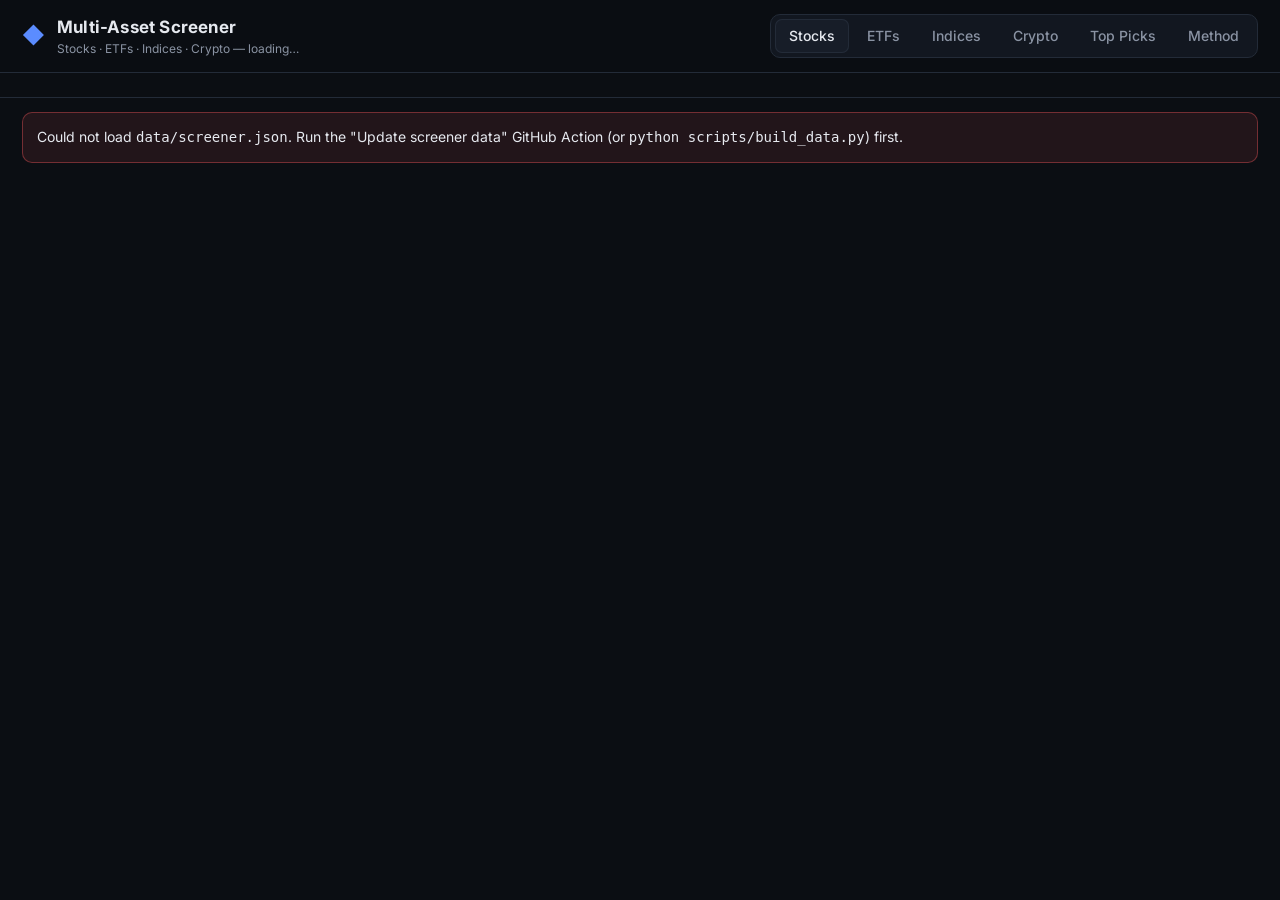
==== multi/index.html @ 5844cacc "Add Top Picks tab: top 5 daily, weekly, monthly, 3M, 6M, 12M Co-Authored-By: Claude Opus 5.5 <norepl" ====
<!DOCTYPE html>
<html lang="en">
<head>
<meta charset="utf-8">
<meta http-equiv="Cache-Control" content="no-cache">
<meta name="viewport" content="width=device-width, initial-scale=1">
<title>Multi-Asset Screener — Stocks · ETFs · Indices · Crypto</title>
<link rel="preconnect" href="https://fonts.googleapis.com">
<link href="https://fonts.googleapis.com/css2?family=IBM+Plex+Mono:wght@400;500;600&family=Inter:wght@400;500;600;700&display=swap" rel="stylesheet">
<link rel="stylesheet" href="style.css?v=__V__">
<script src="vendor/lightweight-charts.standalone.production.js"></script>
</head>
<body>
<header class="top">
  <div class="brand">
    <span class="logo">◆</span>
    <div>
      <h1>Multi-Asset Screener</h1>
      <p class="sub">Stocks · ETFs · Indices · Crypto — <span id="updated">loading…</span></p>
    </div>
  </div>
  <nav class="tabs" id="tabs">
    <button data-cls="stocks" class="on">Stocks</button>
    <button data-cls="etfs">ETFs</button>
    <button data-cls="indices">Indices</button>
    <button data-cls="crypto">Crypto</button>
    <button data-cls="picks">Top Picks</button>
    <button data-cls="method">Method</button>
  </nav>
</header>

<section class="regime" id="regime"></section>

<main id="screen">
  <section class="controls">
    <div class="fcbar">
      <div class="view" id="view"><button data-v="forecast" class="on">Forecast view</button><button data-v="tech">Technical view</button></div>
      <label>Forecast date <input id="fdate" type="date"></label>
      <div class="quick" id="quick"><button data-d="7">+1W</button><button data-d="14">+2W</button><button data-d="30">+1M</button><button data-d="91">+3M</button><button data-d="182">+6M</button></div>
    </div>
    <div class="presets" id="presets"></div>
    <div class="filters">
      <input id="q" type="search" placeholder="Search symbol or name">
      <label>Min score <input id="minScore" type="range" min="0" max="100" value="0"><b id="minScoreV">0</b></label>
      <label>RSI <input id="rsiMin" type="number" min="0" max="100" value="0"> – <input id="rsiMax" type="number" min="0" max="100" value="100"></label>
      <select id="sig"><option value="">Any signal</option></select>
      <label class="chk"><input id="upOnly" type="checkbox"> Above 200 EMA</label>
      <label class="chk"><input id="noExt" type="checkbox"> Hide overextended</label>
      <span class="count" id="count"></span>
    </div>
  </section>
  <section class="tv" id="tv" hidden>
    <div class="tvhead">
      <div><span class="tvsym" id="tvSym"></span> <span class="tvname" id="tvName"></span></div>
      <div class="ohlc" id="tvOhlc"></div>
      <div class="tvctl">
        <div class="quick" id="tvRange"><button data-r="63">3M</button><button data-r="126" class="on">6M</button><button data-r="252">1Y</button><button data-r="9999">All</button></div>
        <button class="tvbtn" id="tvDetails">Full details</button>
      </div>
    </div>
    <div class="legend" id="tvLegend"></div>
    <div id="tvMain" class="chart tvmain"></div>
    <div class="panelabel">Price cycle — <span id="tvCycInfo"></span></div>
    <div id="tvCyc" class="chart small"></div>
    <div class="panelabel">RSI (14)</div>
    <div id="tvRsi" class="chart small" style="height:100px"></div>
    <div class="levels" id="tvLevels"></div>
  </section>
  <div class="tablewrap">
    <table id="tbl"><thead></thead><tbody></tbody></table>
  </div>
  <p class="foot">Scores are relative rankings for research, not buy/sell advice. Daily bars; intraday moves are not reflected until the next data refresh.</p>
</main>

<main id="picks" hidden></main>
<main id="method" hidden></main>

<aside class="drawer" id="drawer" hidden>
  <div class="drawer-inner">
    <button class="close" id="closeDrawer" aria-label="Close">✕</button>
    <div id="dHead"></div>
    <div id="chart" class="chart"></div>
    <div id="rsiChart" class="chart small"></div>
    <div id="dBody"></div>
  </div>
</aside>

<script src="app.js?v=__V__"></script>
</body>
</html>
---- multi/style.css ----
:root{
  --bg:#0b0e13; --panel:#121720; --panel2:#171d28; --line:#232b38; --text:#e6e9ef; --mute:#8a93a3;
  --up:#22c38e; --down:#f0565b; --warn:#f2b33d; --acc:#5b8cff; --acc2:#9b7bff;
  --mono:'IBM Plex Mono',ui-monospace,monospace; --sans:'Inter',system-ui,sans-serif;
}
*{box-sizing:border-box}
html,body{margin:0;background:var(--bg);color:var(--text);font:14px/1.45 var(--sans)}
button{font:inherit;color:inherit;cursor:pointer}
.top{display:flex;justify-content:space-between;align-items:center;gap:16px;padding:14px 22px;border-bottom:1px solid var(--line);position:sticky;top:0;background:rgba(11,14,19,.94);backdrop-filter:blur(8px);z-index:20;flex-wrap:wrap}
.brand{display:flex;gap:12px;align-items:center}
.logo{font-size:22px;color:var(--acc)}
h1{font-size:17px;margin:0;letter-spacing:.2px}
.sub{margin:0;color:var(--mute);font-size:12px}
.tabs{display:flex;gap:4px;background:var(--panel);padding:4px;border-radius:10px;border:1px solid var(--line)}
.tabs button{background:none;border:0;padding:7px 14px;border-radius:7px;color:var(--mute);font-weight:500}
.tabs button.on{background:var(--panel2);color:var(--text);box-shadow:inset 0 0 0 1px var(--line)}

.regime{display:flex;gap:10px;padding:12px 22px;overflow-x:auto;border-bottom:1px solid var(--line)}
.rcard{flex:0 0 auto;background:var(--panel);border:1px solid var(--line);border-radius:10px;padding:8px 12px;min-width:118px}
.rcard .l{font-size:11px;color:var(--mute);text-transform:uppercase;letter-spacing:.5px}
.rcard .v{font:600 15px var(--mono)}
.rcard .c{font:12px var(--mono)}
.rcard.big{min-width:230px}
.badge{display:inline-block;padding:1px 8px;border-radius:99px;font-size:12px;font-weight:600}
.b-on{background:rgba(34,195,142,.15);color:var(--up)} .b-off{background:rgba(240,86,91,.15);color:var(--down)} .b-neu{background:rgba(242,179,61,.15);color:var(--warn)}

main{padding:14px 22px 40px}
.controls{display:flex;flex-direction:column;gap:10px;margin-bottom:12px}
.presets{display:flex;gap:6px;flex-wrap:wrap}
.presets button{background:var(--panel);border:1px solid var(--line);border-radius:99px;padding:5px 12px;font-size:13px;color:var(--mute)}
.presets button.on,.presets button:hover{color:var(--text);border-color:var(--acc)}
.filters{display:flex;gap:14px;align-items:center;flex-wrap:wrap;color:var(--mute);font-size:13px}
.filters input[type=search],.filters select,.filters input[type=number]{background:var(--panel);border:1px solid var(--line);color:var(--text);border-radius:8px;padding:6px 9px;font:inherit}
.filters input[type=search]{width:210px}
.filters input[type=number]{width:58px}
.filters label{display:flex;align-items:center;gap:6px}
.filters b{color:var(--text);font:500 13px var(--mono);min-width:22px}
.count{margin-left:auto;font:12px var(--mono)}

.tablewrap{overflow:auto;border:1px solid var(--line);border-radius:12px;background:var(--panel)}
table{border-collapse:collapse;width:100%;min-width:1100px}
th,td{padding:8px 10px;text-align:right;white-space:nowrap;border-bottom:1px solid var(--line)}
th{position:sticky;top:0;background:var(--panel2);font-size:11px;text-transform:uppercase;letter-spacing:.5px;color:var(--mute);cursor:pointer;user-select:none;font-weight:600}
th:hover{color:var(--text)} th.sorted{color:var(--acc)}
th:first-child,td:first-child{text-align:left}
td{font:13px var(--mono)}
tbody tr{cursor:pointer} tbody tr:hover{background:var(--panel2)}
.sym{font-weight:600;font-family:var(--sans)} .nm{display:block;color:var(--mute);font:12px var(--sans);max-width:190px;overflow:hidden;text-overflow:ellipsis}
.up{color:var(--up)} .down{color:var(--down)} .mute{color:var(--mute)} .warn{color:var(--warn)}
.scorebar{display:inline-flex;align-items:center;gap:8px}
.scorebar i{display:inline-block;width:56px;height:6px;border-radius:3px;background:var(--line);position:relative;overflow:hidden}
.scorebar i::after{content:"";position:absolute;inset:0;width:var(--w);background:var(--c)}
.chips{display:flex;gap:4px;justify-content:flex-start;flex-wrap:nowrap}
td.sigs{text-align:left}
.chip{font:500 11px var(--sans);padding:2px 7px;border-radius:99px;background:var(--panel2);border:1px solid var(--line);color:var(--mute)}
.chip.g{color:var(--up);border-color:rgba(34,195,142,.35)} .chip.r{color:var(--down);border-color:rgba(240,86,91,.35)} .chip.y{color:var(--warn);border-color:rgba(242,179,61,.35)} .chip.b{color:var(--acc);border-color:rgba(91,140,255,.4)}
.foot{color:var(--mute);font-size:12px;margin-top:12px}

.drawer{position:fixed;inset:0;background:rgba(0,0,0,.55);z-index:50;display:flex;justify-content:flex-end}
.drawer[hidden]{display:none}
.drawer-inner{width:min(760px,100%);height:100%;overflow:auto;background:var(--bg);border-left:1px solid var(--line);padding:20px 22px 40px;position:relative}
.close{position:absolute;top:14px;right:16px;background:var(--panel);border:1px solid var(--line);border-radius:8px;width:32px;height:32px}
.dh h2{margin:0;font-size:22px} .dh .px{font:600 20px var(--mono)} .dh p{margin:2px 0 10px;color:var(--mute)}
.chart{height:340px;border:1px solid var(--line);border-radius:10px;margin:10px 0;overflow:hidden}
.chart.small{height:120px}
.legend{display:flex;gap:14px;font-size:12px;color:var(--mute);flex-wrap:wrap}
.legend span::before{content:"";display:inline-block;width:10px;height:3px;margin-right:5px;vertical-align:middle;background:var(--c)}
.buckets{display:grid;grid-template-columns:repeat(auto-fit,minmax(110px,1fr));gap:8px;margin:14px 0}
.bk{background:var(--panel);border:1px solid var(--line);border-radius:10px;padding:8px 10px}
.bk .l{font-size:11px;color:var(--mute);text-transform:uppercase}
.bk .v{font:600 18px var(--mono)}
.grid2{display:grid;grid-template-columns:1fr 1fr;gap:0 20px}
.kv{display:flex;justify-content:space-between;padding:6px 0;border-bottom:1px solid var(--line);font-size:13px}
.kv span:first-child{color:var(--mute)} .kv span:last-child{font-family:var(--mono)}
h3{font-size:13px;text-transform:uppercase;letter-spacing:.6px;color:var(--mute);margin:20px 0 6px}

#method{max-width:980px}
#method h2{font-size:20px} #method p,#method li{color:#c8cdd7}
#method table{min-width:0;margin:8px 0 20px;background:var(--panel);border:1px solid var(--line);border-radius:10px}
#method td,#method th{text-align:left;white-space:normal;font:13px var(--sans);vertical-align:top}
#method th{position:static;cursor:default}
.keep{color:var(--up);font-weight:600} .drop{color:var(--mute)}
.err{background:rgba(240,86,91,.1);border:1px solid rgba(240,86,91,.4);padding:14px;border-radius:10px}
@media (max-width:700px){.top{padding:10px 14px} main{padding:12px 14px} .grid2{grid-template-columns:1fr} .count{margin-left:0}}
.fcbar{display:flex;gap:14px;align-items:center;flex-wrap:wrap;background:var(--panel);border:1px solid var(--line);border-radius:12px;padding:10px 12px;color:var(--mute);font-size:13px}
.fcbar label{display:flex;gap:8px;align-items:center}
.fcbar input[type=date]{background:var(--panel2);border:1px solid var(--line);color:var(--text);border-radius:8px;padding:6px 9px;font:13px var(--mono);color-scheme:dark}
.view,.quick{display:flex;gap:4px}
.view button,.quick button{background:var(--panel2);border:1px solid var(--line);border-radius:8px;padding:5px 10px;font-size:13px;color:var(--mute)}
.view button.on{color:var(--text);border-color:var(--acc)}
.quick button:hover{color:var(--text);border-color:var(--acc)}
.rng{color:var(--mute);font-size:12px}
.acc{font-size:12px}
.fctable{width:100%;min-width:0;border:1px solid var(--line);border-radius:10px;margin:6px 0}
.fctable th{position:static;cursor:default}
.fctable tr.sel td{background:rgba(91,140,255,.08)}
.note{font-size:12px;color:var(--mute);margin:6px 0}
.turns{display:flex;gap:6px;flex-wrap:wrap}
.tv{background:var(--panel);border:1px solid var(--line);border-radius:12px;padding:14px 16px;margin-bottom:14px}
.tv[hidden]{display:none}
.tvhead{display:flex;justify-content:space-between;align-items:center;gap:12px;flex-wrap:wrap}
.tvsym{font:700 20px var(--sans)} .tvname{color:var(--mute)}
.ohlc{font:13px var(--mono);color:var(--mute);display:flex;gap:12px;flex-wrap:wrap}
.ohlc b{color:var(--text);font-weight:500}
.tvctl{display:flex;gap:8px;align-items:center}
.quick button.on{color:var(--text);border-color:var(--acc)}
.tvbtn{background:var(--acc);border:0;border-radius:8px;padding:6px 12px;color:#fff;font-weight:600;font-size:13px}
.tvmain{height:460px}
.panelabel{font-size:11px;text-transform:uppercase;letter-spacing:.5px;color:var(--mute);margin-top:8px}
.panelabel span{text-transform:none;letter-spacing:0}
.levels{display:grid;grid-template-columns:repeat(auto-fit,minmax(170px,1fr));gap:8px;margin-top:12px}
.lv{background:var(--panel2);border:1px solid var(--line);border-radius:10px;padding:8px 10px}
.lv .l{font-size:11px;color:var(--mute);text-transform:uppercase;letter-spacing:.4px}
.lv .v{font:600 15px var(--mono)} .lv .s{font:12px var(--mono);color:var(--mute)}
tbody tr.sel{background:rgba(91,140,255,.10)}
.pkhead{display:flex;justify-content:space-between;align-items:flex-end;gap:16px;flex-wrap:wrap}
.pkhead h2{margin:0 0 4px;font-size:20px}
.pkuni{display:flex;gap:8px;align-items:center;color:var(--mute);font-size:13px}
.pkuni select{background:var(--panel);border:1px solid var(--line);color:var(--text);border-radius:8px;padding:6px 9px;font:inherit}
.pkwarn{margin:12px 0;padding:10px 14px;border-radius:10px;background:rgba(242,179,61,.08);border:1px solid rgba(242,179,61,.35);color:#e9d3a3;font-size:13px}
.pkgrid{display:grid;grid-template-columns:repeat(auto-fill,minmax(420px,1fr));gap:14px;margin-top:14px}
.pkcard{background:var(--panel);border:1px solid var(--line);border-radius:12px;padding:12px 14px}
.pkt{display:flex;justify-content:space-between;align-items:baseline;border-bottom:1px solid var(--line);padding-bottom:8px;margin-bottom:4px}
.pkt h3{margin:0;color:var(--text);font-size:15px;text-transform:none;letter-spacing:0}
.pkt span{color:var(--mute);font-size:12px}
.pk{display:flex;gap:12px;align-items:center;padding:10px 6px;border-bottom:1px solid var(--line);cursor:pointer;border-radius:8px}
.pk:last-child{border-bottom:0}
.pk:hover{background:var(--panel2)}
.pkrank{width:26px;height:26px;border-radius:50%;background:var(--panel2);border:1px solid var(--line);display:grid;place-items:center;font:600 13px var(--mono);flex:0 0 auto}
.pkmain{flex:1;min-width:0;display:flex;flex-direction:column;gap:4px}
.pkline{display:flex;gap:8px;align-items:center;flex-wrap:wrap}
.pkline.mono{font:13px var(--mono)}
.pkname{color:var(--mute);font-size:12px;overflow:hidden;text-overflow:ellipsis;white-space:nowrap;max-width:200px}
.pkscore{text-align:right;flex:0 0 auto}
.pkscore .v{font:600 18px var(--mono);color:var(--acc)}
.pkscore .l{font-size:10px;color:var(--mute);text-transform:uppercase}
.pk .chips{flex-wrap:wrap}
@media (max-width:700px){.pkgrid{grid-template-columns:1fr}}
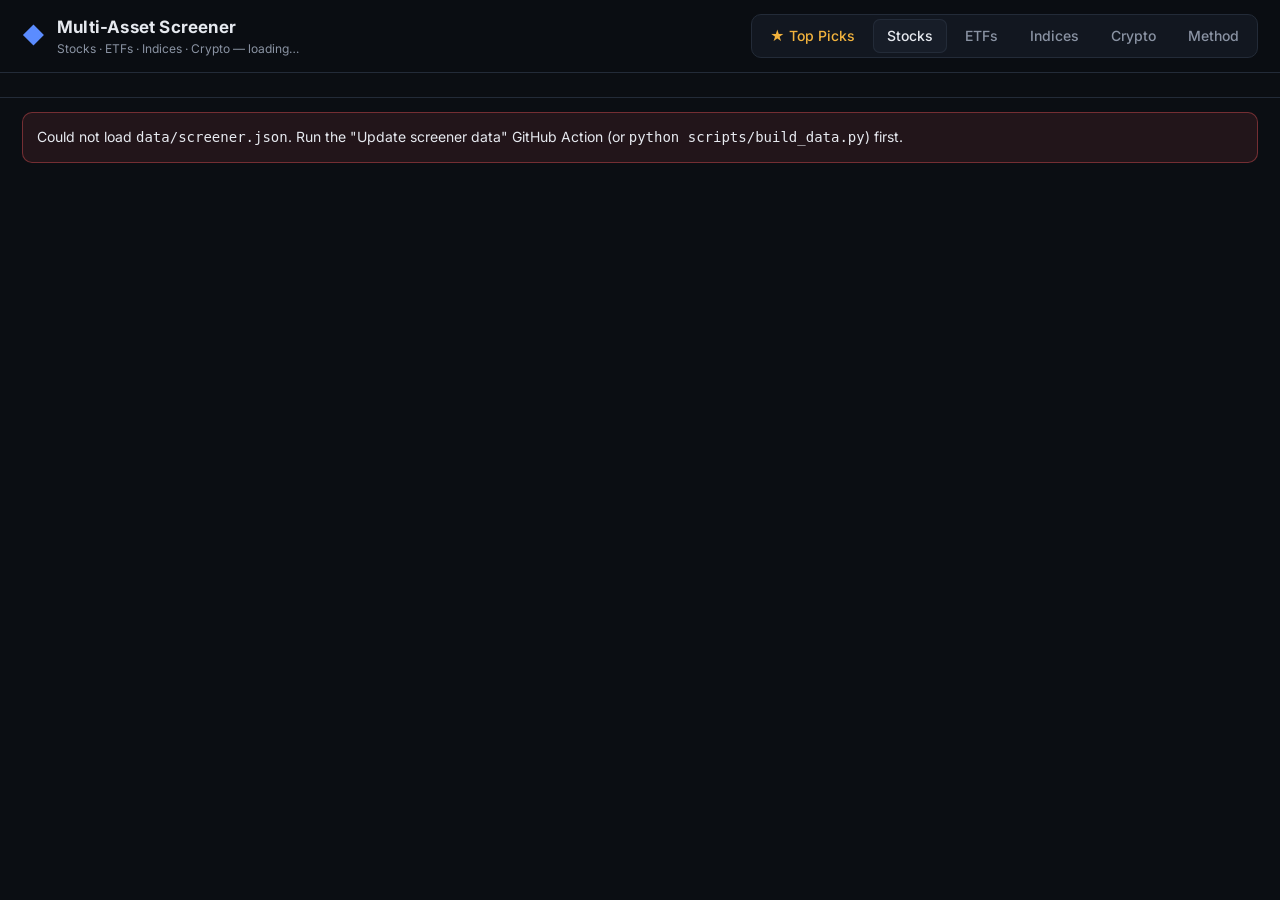
==== commit 38a5433f: "Top Picks first tab, mobile tab bar, auto-reload on new build Co-Authored-By: Claude Opus 5.5 <norep" ====
--- a/multi/index.html
+++ b/multi/index.html
@@ -3,6 +3,7 @@
 <head>
 <meta charset="utf-8">
 <meta http-equiv="Cache-Control" content="no-cache">
+<meta name="build" content="__V__">
 <meta name="viewport" content="width=device-width, initial-scale=1">
 <title>Multi-Asset Screener — Stocks · ETFs · Indices · Crypto</title>
 <link rel="preconnect" href="https://fonts.googleapis.com">
@@ -20,11 +21,11 @@
     </div>
   </div>
   <nav class="tabs" id="tabs">
+    <button data-cls="picks" class="pkTab">★ Top Picks</button>
     <button data-cls="stocks" class="on">Stocks</button>
     <button data-cls="etfs">ETFs</button>
     <button data-cls="indices">Indices</button>
     <button data-cls="crypto">Crypto</button>
-    <button data-cls="picks">Top Picks</button>
     <button data-cls="method">Method</button>
   </nav>
 </header>
--- a/multi/style.css
+++ b/multi/style.css
@@ -136,3 +136,13 @@
 .pkscore .l{font-size:10px;color:var(--mute);text-transform:uppercase}
 .pk .chips{flex-wrap:wrap}
 @media (max-width:700px){.pkgrid{grid-template-columns:1fr}}
+.tabs button{white-space:nowrap}
+.tabs .pkTab{color:var(--warn)}
+@media (max-width:700px){
+  .top{gap:10px}
+  .tabs{width:100%;overflow-x:auto;-webkit-overflow-scrolling:touch;scrollbar-width:none}
+  .tabs::-webkit-scrollbar{display:none}
+  .tabs button{flex:0 0 auto;padding:7px 11px}
+  .pk{gap:8px;padding:10px 2px}
+  .pkname{max-width:120px}
+}
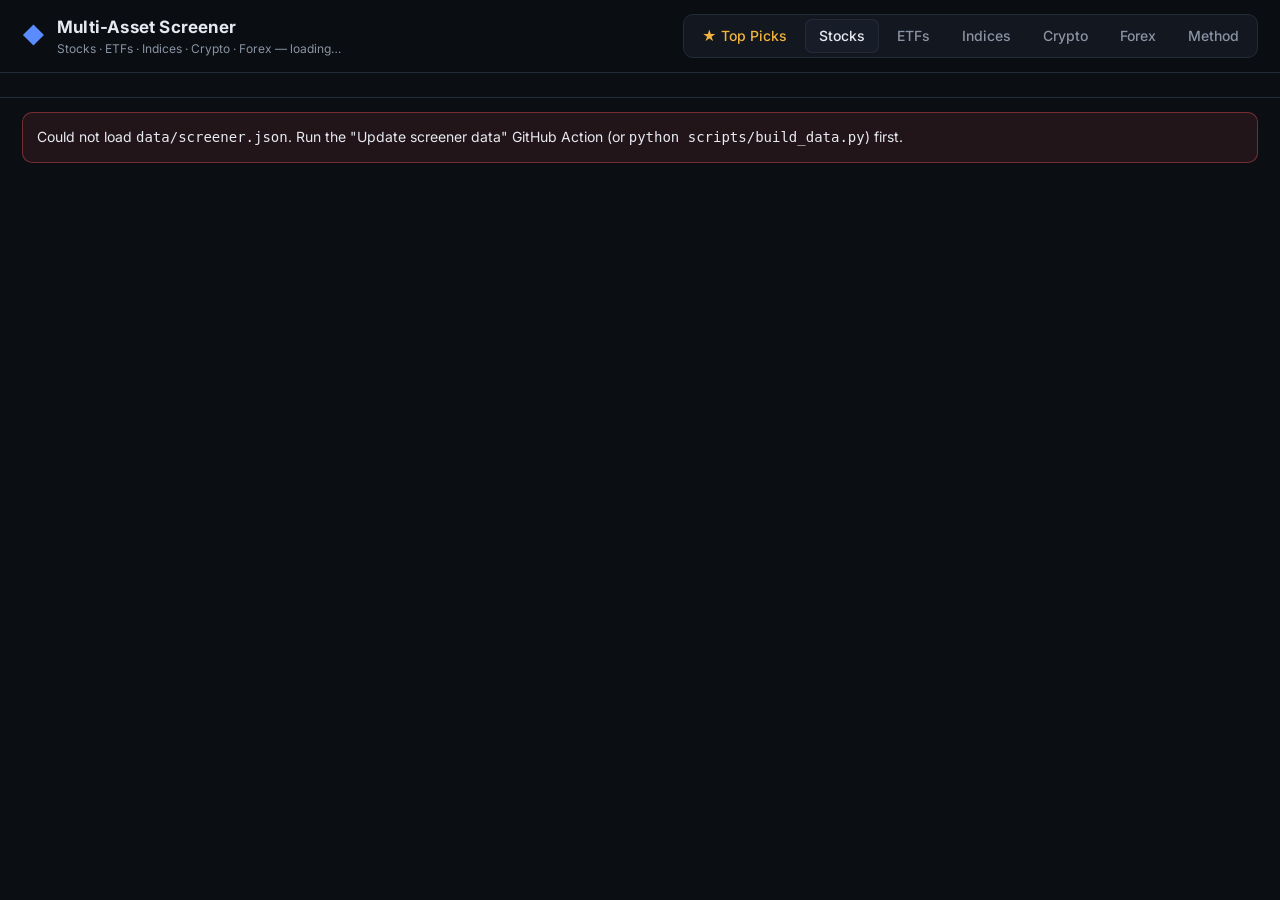
==== commit ea37e698: "Add Forex tab: 41 FX pairs + gold/silver, in scores, forecasts, charts and Top Picks Co-Authored-By:" ====
--- a/multi/index.html
+++ b/multi/index.html
@@ -5,7 +5,7 @@
 <meta http-equiv="Cache-Control" content="no-cache">
 <meta name="build" content="__V__">
 <meta name="viewport" content="width=device-width, initial-scale=1">
-<title>Multi-Asset Screener — Stocks · ETFs · Indices · Crypto</title>
+<title>Multi-Asset Screener — Stocks · ETFs · Indices · Crypto · Forex</title>
 <link rel="preconnect" href="https://fonts.googleapis.com">
 <link href="https://fonts.googleapis.com/css2?family=IBM+Plex+Mono:wght@400;500;600&family=Inter:wght@400;500;600;700&display=swap" rel="stylesheet">
 <link rel="stylesheet" href="style.css?v=__V__">
@@ -17,7 +17,7 @@
     <span class="logo">◆</span>
     <div>
       <h1>Multi-Asset Screener</h1>
-      <p class="sub">Stocks · ETFs · Indices · Crypto — <span id="updated">loading…</span></p>
+      <p class="sub">Stocks · ETFs · Indices · Crypto · Forex — <span id="updated">loading…</span></p>
     </div>
   </div>
   <nav class="tabs" id="tabs">
@@ -26,6 +26,7 @@
     <button data-cls="etfs">ETFs</button>
     <button data-cls="indices">Indices</button>
     <button data-cls="crypto">Crypto</button>
+    <button data-cls="forex">Forex</button>
     <button data-cls="method">Method</button>
   </nav>
 </header>
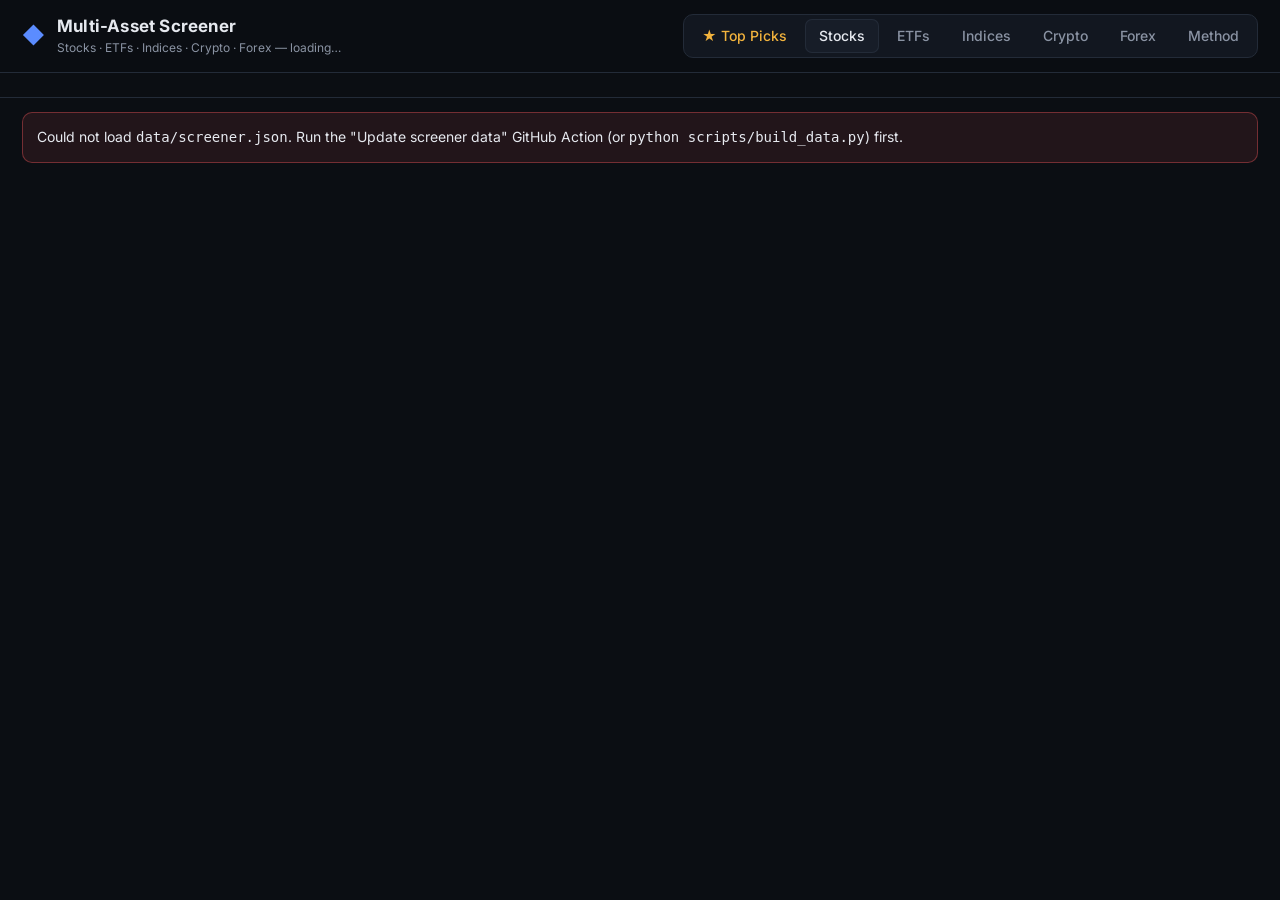
==== commit 12648813: "Live mode: 15-min 24/7 rebuild, Binance live crypto, Finnhub live stocks/ETFs/FX, in-browser live re" ====
--- a/multi/index.html
+++ b/multi/index.html
@@ -18,6 +18,7 @@
     <div>
       <h1>Multi-Asset Screener</h1>
       <p class="sub">Stocks · ETFs · Indices · Crypto · Forex — <span id="updated">loading…</span></p>
+      <p class="live" id="liveBadge"></p>
     </div>
   </div>
   <nav class="tabs" id="tabs">
@@ -60,6 +61,7 @@
         <button class="tvbtn" id="tvDetails">Full details</button>
       </div>
     </div>
+    <div id="tvPlan"></div>
     <div class="legend" id="tvLegend"></div>
     <div id="tvMain" class="chart tvmain"></div>
     <div class="panelabel">Price cycle — <span id="tvCycInfo"></span></div>
@@ -88,5 +90,6 @@
 </aside>
 
 <script src="app.js?v=__V__"></script>
+<script src="live.js?v=__V__"></script>
 </body>
 </html>
--- a/multi/style.css
+++ b/multi/style.css
@@ -146,3 +146,47 @@
   .pk{gap:8px;padding:10px 2px}
   .pkname{max-width:120px}
 }
+.bs{margin-top:16px;background:linear-gradient(180deg,rgba(91,140,255,.06),transparent);border:1px solid var(--line);border-radius:14px;padding:14px}
+.bshead{display:flex;justify-content:space-between;gap:12px;flex-wrap:wrap;align-items:flex-start}
+.bshead h2{margin:0 0 4px;font-size:18px}
+.bsctl{display:flex;gap:8px;flex-wrap:wrap;align-items:center;width:100%}
+.bsctl .view{flex-wrap:wrap}
+.bsgrid{display:grid;grid-template-columns:1fr 1fr;gap:14px;margin-top:10px}
+.pkcard.buy{border-color:rgba(34,195,142,.35)} .pkcard.sell{border-color:rgba(240,86,91,.35)}
+.pkcard.buy h3{color:var(--up)} .pkcard.sell h3{color:var(--down)}
+.pkrank.rb{border-color:rgba(34,195,142,.5)} .pkrank.rs{border-color:rgba(240,86,91,.5)}
+.pkscore .v.up{color:var(--up)} .pkscore .v.down{color:var(--down)}
+.pksec{font-size:18px;margin:22px 0 0}
+.sigchip{font:600 11px var(--sans);padding:3px 8px;border-radius:6px;letter-spacing:.3px}
+.sigchip.sb{background:rgba(34,195,142,.15);color:var(--up)} .sigchip.ss{background:rgba(240,86,91,.15);color:var(--down)}
+@media (max-width:900px){.bsgrid{grid-template-columns:1fr}}
+.plan{border:1px solid var(--line);border-radius:12px;padding:12px 14px;margin:12px 0;background:var(--panel)}
+.plan.sb,.plan.sb2{border-color:rgba(34,195,142,.5);background:linear-gradient(180deg,rgba(34,195,142,.08),var(--panel))}
+.plan.ss,.plan.ss2{border-color:rgba(240,86,91,.5);background:linear-gradient(180deg,rgba(240,86,91,.08),var(--panel))}
+.planhead{display:flex;justify-content:space-between;align-items:flex-end;gap:12px}
+.plan .l{font-size:11px;color:var(--mute);text-transform:uppercase;letter-spacing:.4px}
+.plan .big{font:700 24px var(--sans)}
+.plan.sb .big,.plan.sb2 .big{color:var(--up)} .plan.ss .big,.plan.ss2 .big{color:var(--down)} .plan.sn .big{color:var(--warn)}
+.conv{min-width:160px;text-align:right}
+.conv .cv{font:600 18px var(--mono)}
+.conv .bar{position:relative;height:6px;border-radius:3px;background:linear-gradient(90deg,var(--down),var(--line) 50%,var(--up));margin-top:4px}
+.conv .bar i{position:absolute;top:-3px;width:3px;height:12px;background:#fff;border-radius:2px;transform:translateX(-50%)}
+.pgrid{display:grid;grid-template-columns:repeat(auto-fit,minmax(150px,1fr));gap:10px;margin-top:12px}
+.pgrid .v{font:600 15px var(--mono)} .pgrid .s{font:11px var(--mono);color:var(--mute)}
+.why{margin:10px 0 0;padding-left:18px;color:var(--mute);font-size:12px}
+.expect{display:grid;grid-template-columns:repeat(auto-fit,minmax(150px,1fr));gap:8px;margin:6px 0 10px}
+.ex{background:var(--panel);border:1px solid var(--line);border-radius:10px;padding:8px 10px}
+.ex.main{border-color:var(--acc)}
+.ex .l{font-size:11px;color:var(--mute);text-transform:uppercase;letter-spacing:.3px}
+.ex .v{font:600 15px var(--mono)} .ex .s{font:11px var(--mono);color:var(--mute)}
+.ex div:nth-child(3){font:12px var(--mono)}
+.sigchip.sb2{background:var(--up);color:#06281c} .sigchip.ss2{background:var(--down);color:#2a0709} .sigchip.sn{background:var(--panel2);color:var(--mute)}
+.live{margin:2px 0 0;font:11px var(--mono);color:var(--mute);display:flex;align-items:center;gap:6px;flex-wrap:wrap}
+.live .dot{display:inline-block;width:7px;height:7px;border-radius:50%;background:#555;margin-right:2px}
+.live .dot.on{background:var(--up);box-shadow:0 0 0 3px rgba(34,195,142,.2);animation:pulse 2s infinite}
+@keyframes pulse{50%{box-shadow:0 0 0 6px rgba(34,195,142,0)}}
+.live .sep{opacity:.4}
+.live a{color:var(--acc)}
+.keybox{position:fixed;top:70px;left:50%;transform:translateX(-50%);z-index:80;background:var(--panel);border:1px solid var(--acc);border-radius:12px;padding:14px;width:min(420px,92vw);box-shadow:0 10px 40px rgba(0,0,0,.6)}
+.keybox input{width:100%;margin:6px 0;background:var(--panel2);border:1px solid var(--line);color:var(--text);border-radius:8px;padding:8px}
+.keybox button{margin-right:6px;background:var(--panel2);border:1px solid var(--line);border-radius:8px;padding:6px 12px}
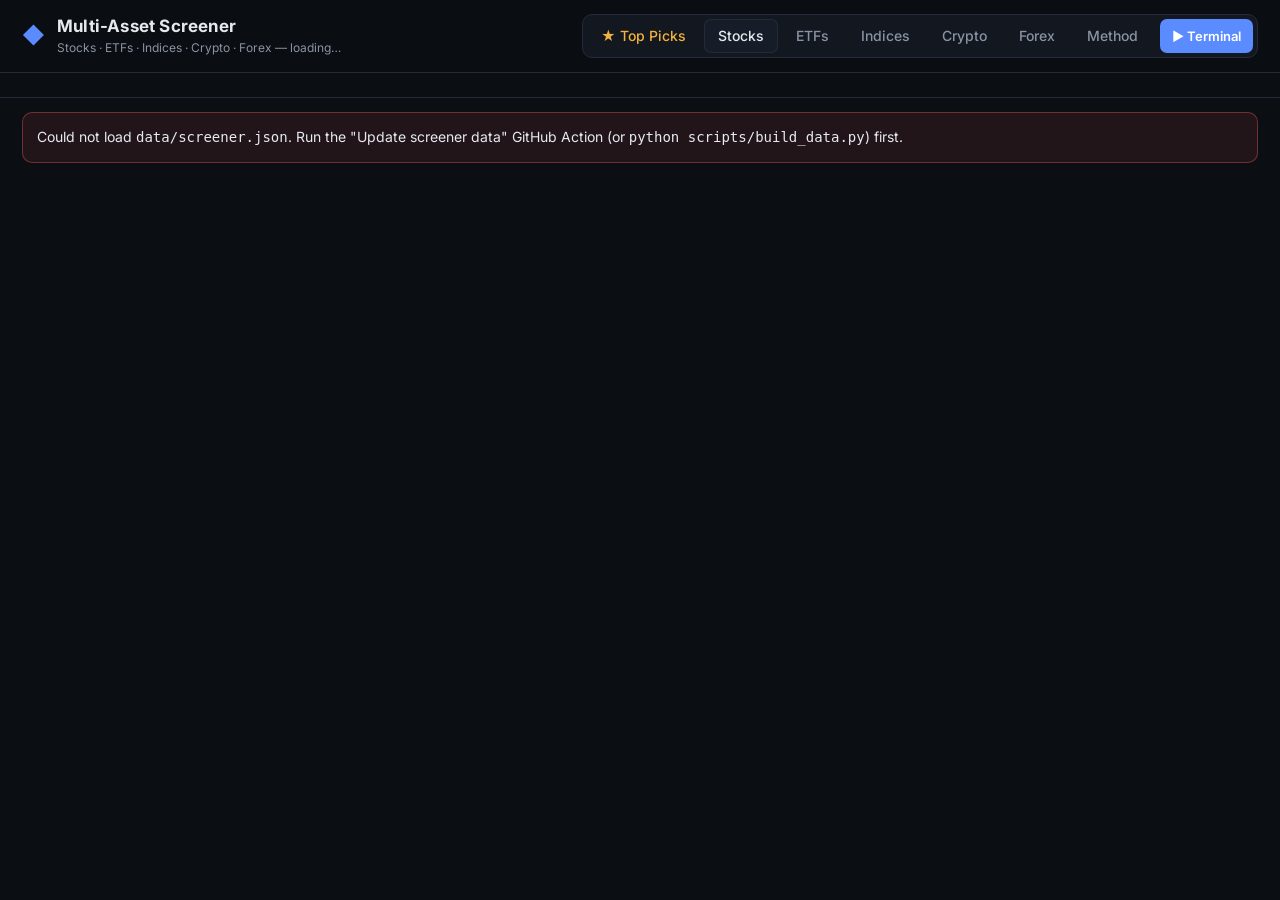
==== commit 0b587859: "Add Forecast Terminal: multi-timeframe chart with forecast path, vol cone, σ filter, σ corridor, cyc" ====
--- a/multi/index.html
+++ b/multi/index.html
@@ -29,6 +29,7 @@
     <button data-cls="crypto">Crypto</button>
     <button data-cls="forex">Forex</button>
     <button data-cls="method">Method</button>
+    <a class="termlink" href="terminal.html">▶ Terminal</a>
   </nav>
 </header>
 
@@ -89,6 +90,7 @@
   </div>
 </aside>
 
+<script src="core.js?v=__V__"></script>
 <script src="app.js?v=__V__"></script>
 <script src="live.js?v=__V__"></script>
 </body>
--- a/multi/style.css
+++ b/multi/style.css
@@ -190,3 +190,5 @@
 .keybox{position:fixed;top:70px;left:50%;transform:translateX(-50%);z-index:80;background:var(--panel);border:1px solid var(--acc);border-radius:12px;padding:14px;width:min(420px,92vw);box-shadow:0 10px 40px rgba(0,0,0,.6)}
 .keybox input{width:100%;margin:6px 0;background:var(--panel2);border:1px solid var(--line);color:var(--text);border-radius:8px;padding:8px}
 .keybox button{margin-right:6px;background:var(--panel2);border:1px solid var(--line);border-radius:8px;padding:6px 12px}
+.termlink{display:inline-flex;align-items:center;padding:7px 12px;border-radius:7px;background:var(--acc);color:#fff;text-decoration:none;font-weight:600;font-size:13px;margin-left:4px;white-space:nowrap}
+.termbtn{display:inline-block;margin:8px 0 2px;padding:6px 12px;border-radius:8px;background:var(--acc);color:#fff;text-decoration:none;font-weight:600;font-size:13px}
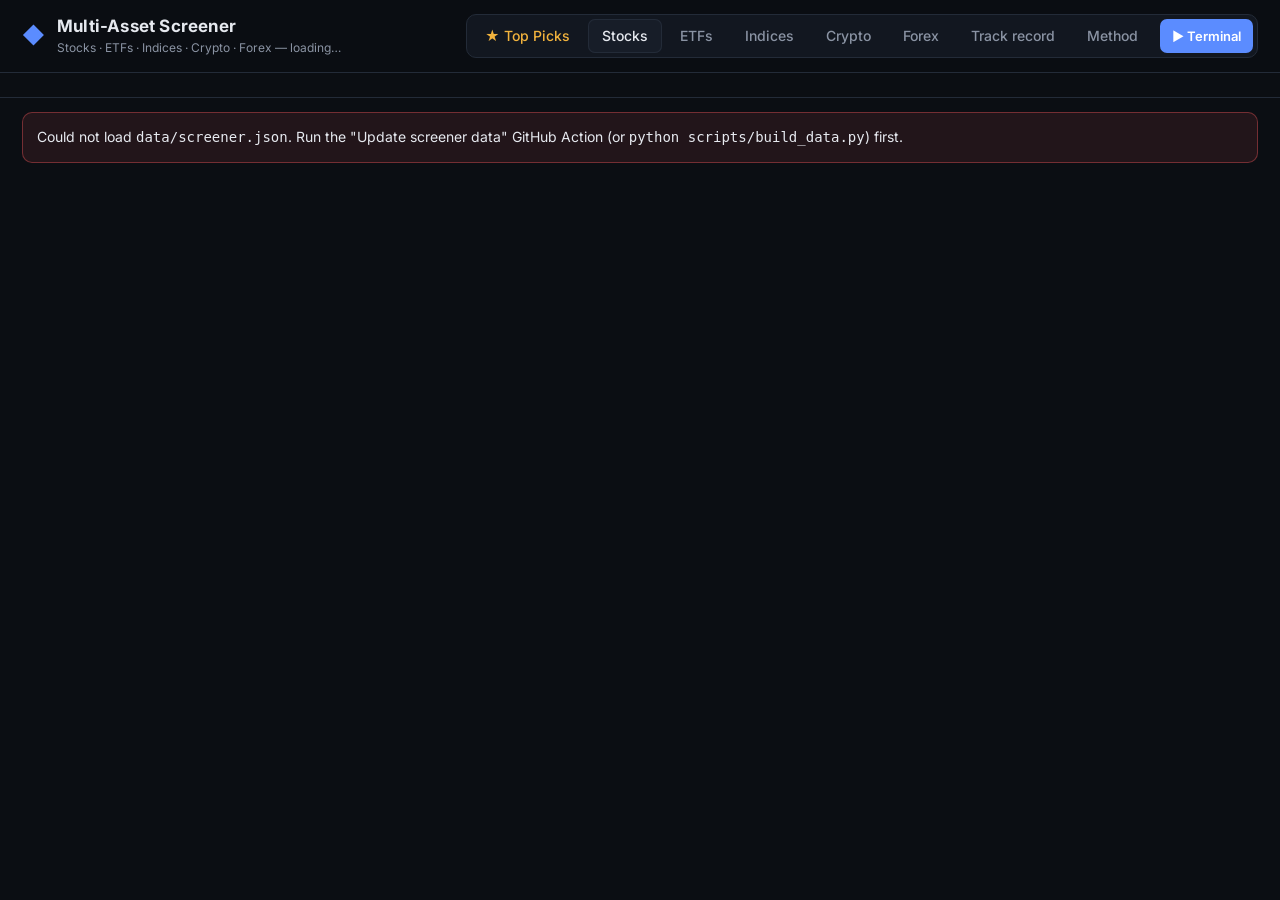
==== commit 90aa93d0: "High-quality signals (quality model) in screener + live track record tab Co-Authored-By: Claude Opus" ====
--- a/multi/index.html
+++ b/multi/index.html
@@ -28,6 +28,7 @@
     <button data-cls="indices">Indices</button>
     <button data-cls="crypto">Crypto</button>
     <button data-cls="forex">Forex</button>
+    <button data-cls="track">Track record</button>
     <button data-cls="method">Method</button>
     <a class="termlink" href="terminal.html">▶ Terminal</a>
   </nav>
@@ -78,6 +79,7 @@
 </main>
 
 <main id="picks" hidden></main>
+<main id="track" hidden></main>
 <main id="method" hidden></main>
 
 <aside class="drawer" id="drawer" hidden>
--- a/multi/style.css
+++ b/multi/style.css
@@ -192,3 +192,13 @@
 .keybox button{margin-right:6px;background:var(--panel2);border:1px solid var(--line);border-radius:8px;padding:6px 12px}
 .termlink{display:inline-flex;align-items:center;padding:7px 12px;border-radius:7px;background:var(--acc);color:#fff;text-decoration:none;font-weight:600;font-size:13px;margin-left:4px;white-space:nowrap}
 .termbtn{display:inline-block;margin:8px 0 2px;padding:6px 12px;border-radius:8px;background:var(--acc);color:#fff;text-decoration:none;font-weight:600;font-size:13px}
+.tsl{font:11.5px var(--mono);color:var(--mute);margin-left:4px}
+#track{max-width:1200px}
+.tmet{grid-template-columns:repeat(auto-fit,minmax(170px,1fr));margin:12px 0}
+.tcurve{width:100%;max-width:820px;height:auto;background:var(--panel);border:1px solid var(--line);border-radius:10px;padding:6px}
+table.trk{min-width:900px}
+.metric{display:grid;grid-template-columns:1fr 1fr;gap:8px}
+.metric .m{background:var(--panel);border:1px solid var(--line);border-radius:10px;padding:10px 12px}
+.metric .l{font-size:10.5px;color:var(--mute);text-transform:uppercase;letter-spacing:.3px}
+.metric .v{font:600 22px var(--mono)} .metric .s{font:11px var(--mono);color:var(--mute)}
+#track h3{margin-top:18px}
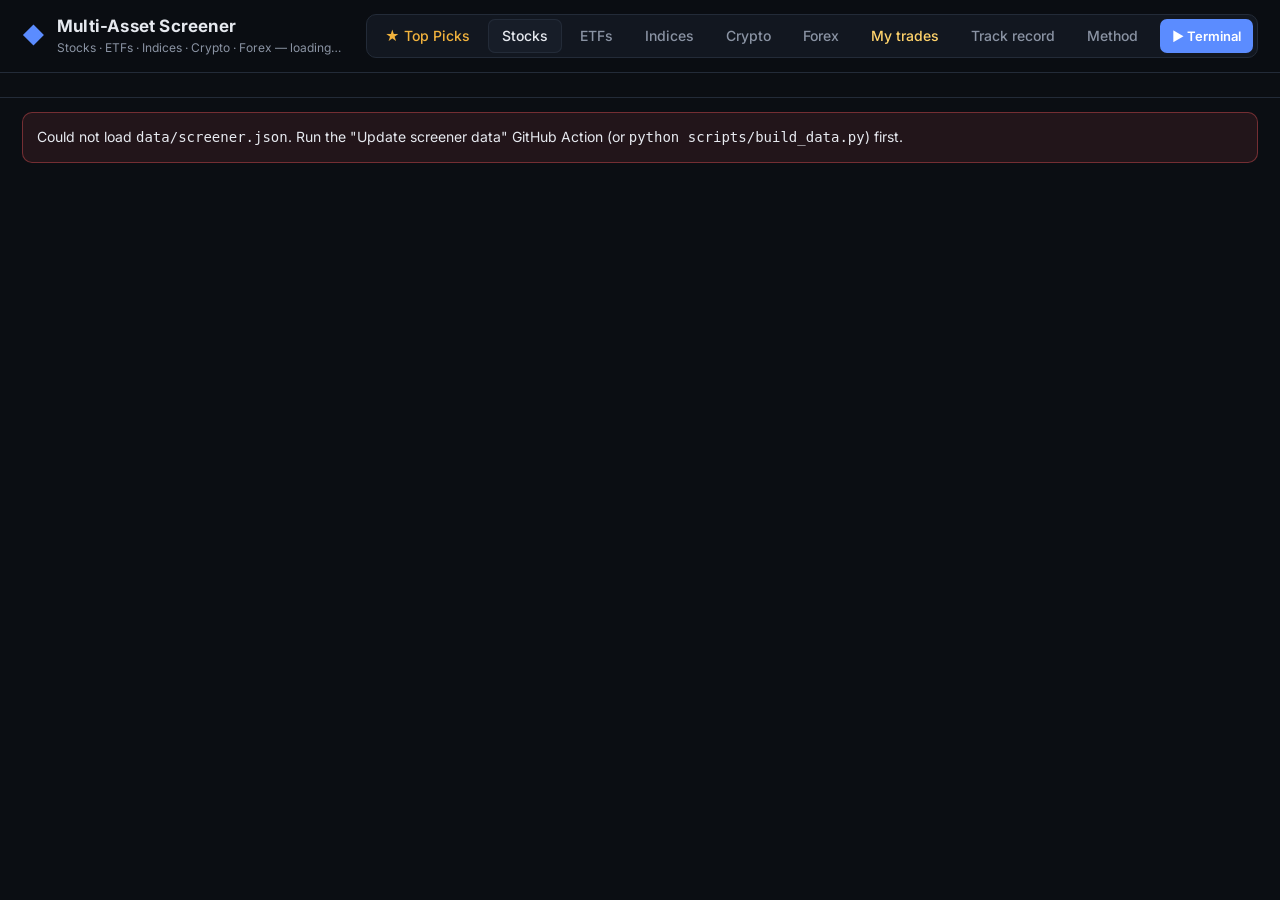
==== commit 022a9b9b: "My trades: record trades taken on any platform and monitor them live (screener tab, signal buttons, " ====
--- a/multi/index.html
+++ b/multi/index.html
@@ -28,6 +28,7 @@
     <button data-cls="indices">Indices</button>
     <button data-cls="crypto">Crypto</button>
     <button data-cls="forex">Forex</button>
+    <button data-cls="mine" class="mineTab">My trades</button>
     <button data-cls="track">Track record</button>
     <button data-cls="method">Method</button>
     <a class="termlink" href="terminal.html">▶ Terminal</a>
@@ -80,6 +81,7 @@
 
 <main id="picks" hidden></main>
 <main id="track" hidden></main>
+<main id="mine" hidden></main>
 <main id="method" hidden></main>
 
 <aside class="drawer" id="drawer" hidden>
@@ -93,6 +95,7 @@
 </aside>
 
 <script src="core.js?v=__V__"></script>
+<script src="mytrades.js?v=__V__"></script>
 <script src="app.js?v=__V__"></script>
 <script src="live.js?v=__V__"></script>
 </body>
--- a/multi/style.css
+++ b/multi/style.css
@@ -202,3 +202,48 @@
 .metric .l{font-size:10.5px;color:var(--mute);text-transform:uppercase;letter-spacing:.3px}
 .metric .v{font:600 22px var(--mono)} .metric .s{font:11px var(--mono);color:var(--mute)}
 #track h3{margin-top:18px}
+
+.pbar{position:relative;height:8px;background:#1b2230;border-radius:4px;min-width:150px;margin:4px 0 3px}
+.pbar .pfill{position:absolute;top:0;bottom:0;border-radius:4px;opacity:.8}.pbar .pfill.g{background:#22c38e}.pbar .pfill.r{background:#f0565b}
+.pbar .pent{position:absolute;top:-3px;bottom:-3px;width:2px;background:#8a94a6}
+.pbar .pnow{position:absolute;top:-4px;width:10px;height:16px;margin-left:-5px;border-radius:3px;background:#e6e9ef;box-shadow:0 0 0 2px #0d1117}
+.ldot{display:inline-block;width:7px;height:7px;border-radius:50%;background:#555e6e;vertical-align:middle}.ldot.on{background:#22c38e;box-shadow:0 0 6px #22c38e}
+.chip.g{background:rgba(34,195,142,.15);color:#22c38e}.chip.r{background:rgba(240,86,91,.15);color:#f0565b}.chip.warn{background:rgba(242,179,61,.15);color:#f2b33d}
+table.trk{min-width:1050px}
+
+/* ---- My trades ---- */
+.mineTab{color:#ffd36b!important}
+.mtrec{background:rgba(91,140,255,.14);border:1px solid rgba(91,140,255,.45);color:#9db8ff;border-radius:6px;padding:4px 9px;font-size:12px;font-weight:600;white-space:nowrap;margin-top:6px}
+.mtrec:hover{background:rgba(91,140,255,.28);color:#fff}
+.mtmine{display:inline-block;margin-top:6px;font-size:11px;color:#ffd36b;text-decoration:none;white-space:nowrap}
+.mttop{display:flex;justify-content:space-between;align-items:flex-start;gap:14px;flex-wrap:wrap}
+.mtacts{display:flex;gap:6px;flex-wrap:wrap}
+.mtacts button,.mtbtns button,.mtrow button{background:var(--panel2);border:1px solid var(--line);border-radius:6px;padding:6px 11px;font-size:12.5px}
+.mtrow{white-space:nowrap}.mtrow button{padding:4px 8px;margin-left:3px}
+.mtprimary{background:var(--acc)!important;border-color:var(--acc)!important;color:#fff;font-weight:600}
+table.mtt{min-width:1150px}
+.mtmodal{position:fixed;inset:0;background:rgba(0,0,0,.6);z-index:100;display:flex;align-items:center;justify-content:center;padding:14px}
+.mtbox{background:var(--panel);border:1px solid var(--line);border-radius:12px;padding:16px 18px;width:min(520px,100%);max-height:92vh;overflow:auto;box-shadow:0 20px 60px rgba(0,0,0,.5)}
+.mthead{display:flex;justify-content:space-between;align-items:center;margin-bottom:8px;font-size:16px}
+.mtx{background:none;border:0;font-size:18px;color:var(--mute)}
+.mtgrid{display:grid;grid-template-columns:1fr 1fr;gap:10px}
+.mtgrid label{display:flex;flex-direction:column;gap:4px;font-size:12px;color:var(--mute)}
+.mtgrid .full{grid-column:1/-1}
+.mtgrid input{background:var(--bg);border:1px solid var(--line);border-radius:6px;padding:8px 9px;color:var(--text);font:14px var(--mono);width:100%}
+.mtgrid .hint{font-size:11px}.mtgrid .hint a{color:var(--acc)}
+.mtside{display:grid;grid-template-columns:1fr 1fr;gap:8px}
+.mtside button{background:var(--bg);border:1px solid var(--line);border-radius:7px;padding:9px;font-weight:600;color:var(--mute)}
+.mtside button.on.b{background:rgba(34,195,142,.18);border-color:#22c38e;color:#22c38e}
+.mtside button.on.s{background:rgba(240,86,91,.18);border-color:#f0565b;color:#f0565b}
+.mtrisk{min-height:20px;margin:10px 0;font-size:12.5px;color:var(--mute)}
+.mtbtns{display:flex;gap:8px;justify-content:flex-end}
+#mtToasts{position:fixed;right:16px;bottom:16px;z-index:120;display:flex;flex-direction:column;gap:8px;max-width:min(420px,92vw)}
+.mttoast{background:var(--panel2);border:1px solid var(--line);border-left:4px solid var(--acc);border-radius:8px;padding:10px 12px;font-size:13px;box-shadow:0 8px 30px rgba(0,0,0,.4)}
+.mttoast.g{border-left-color:#22c38e}.mttoast.r{border-left-color:#f0565b}.mttoast a{color:var(--acc)}
+.mypos{border:1px solid var(--line);border-radius:10px;padding:10px 12px;margin-bottom:10px;font-size:13px}
+.mypos.none{display:flex;align-items:center;justify-content:space-between;gap:8px;flex-wrap:wrap}.mypos.none .mtrec{margin:0}
+.mypos.g{border-color:rgba(34,195,142,.5)}.mypos.r{border-color:rgba(240,86,91,.5)}
+.mypos .l{font-size:11px;text-transform:uppercase;letter-spacing:.5px;color:#ffd36b;margin-bottom:6px}
+.mprow{display:flex;gap:12px;flex-wrap:wrap;align-items:center;margin:4px 0;font-family:var(--mono)}.mprow a{color:var(--acc);font-family:var(--sans);font-size:12px}
+.mprow.big2 b{font-size:17px}
+@media(max-width:600px){.mtgrid{grid-template-columns:1fr}}
